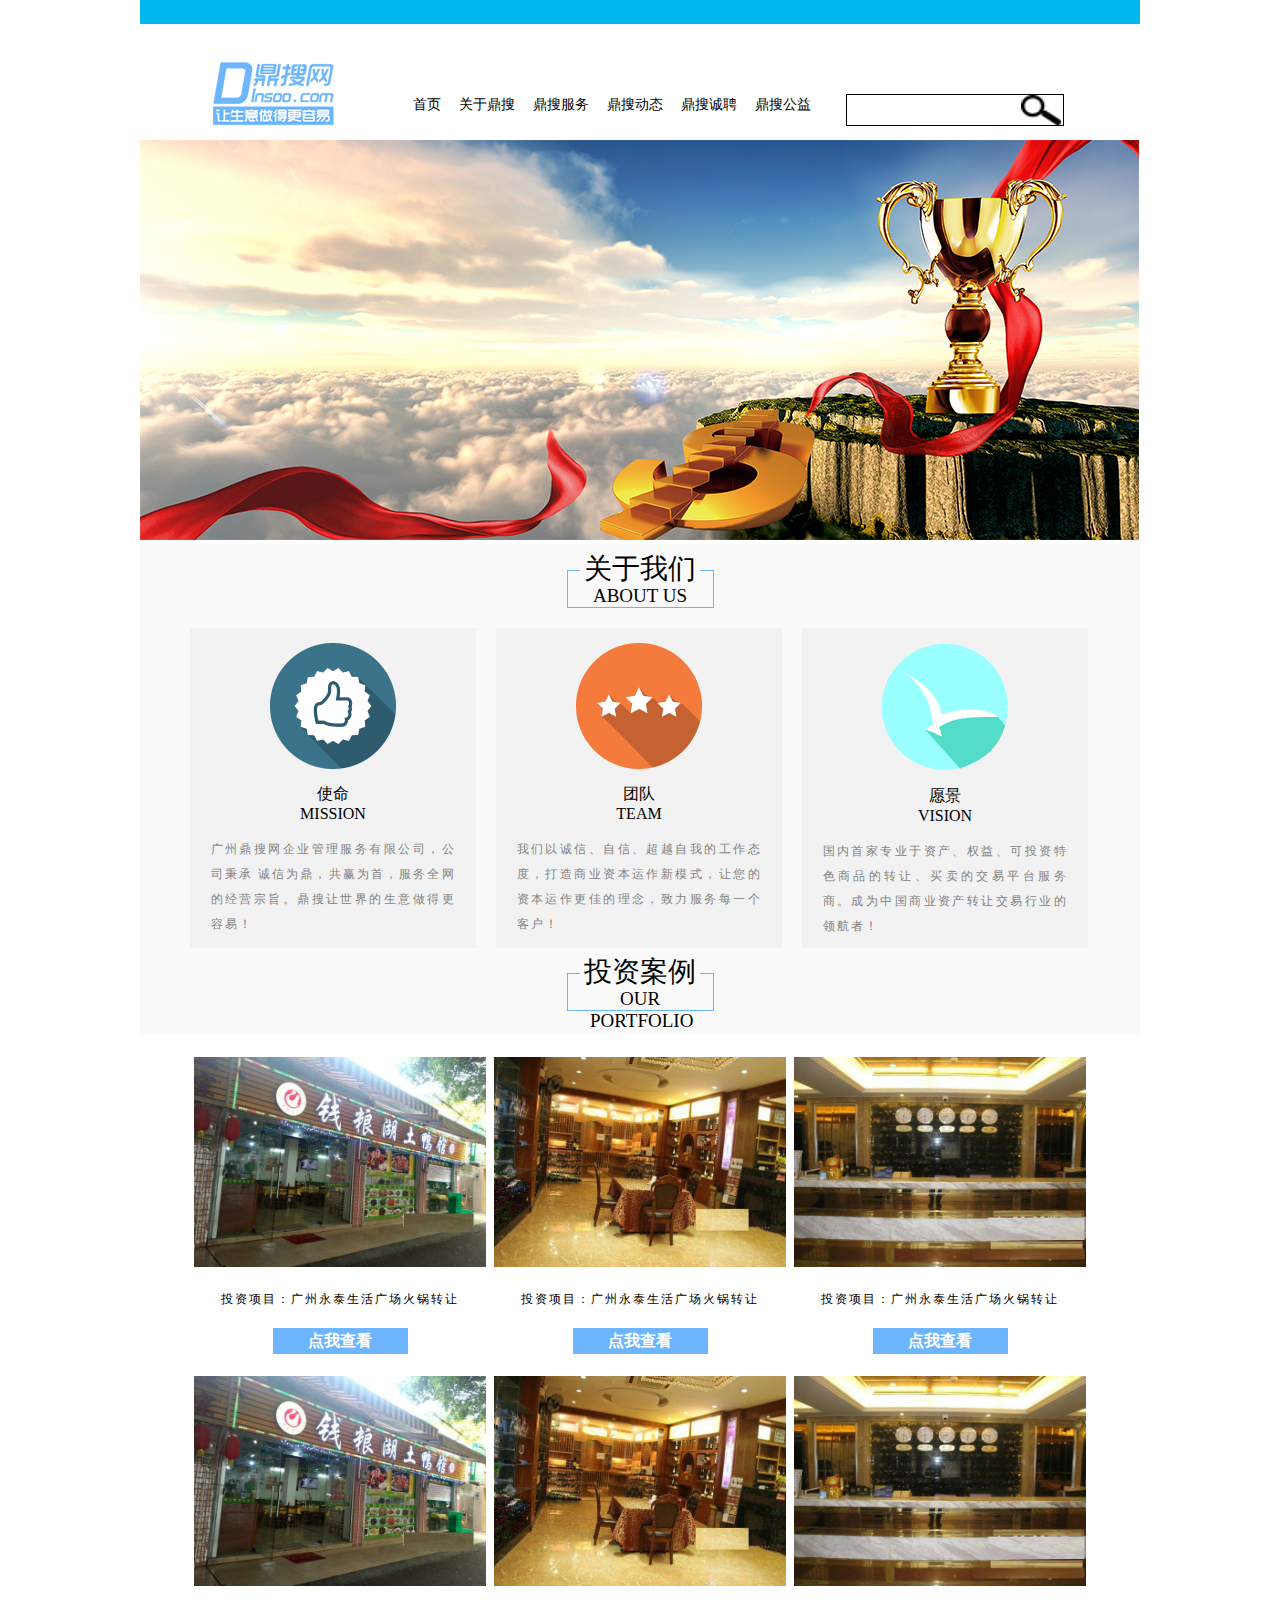
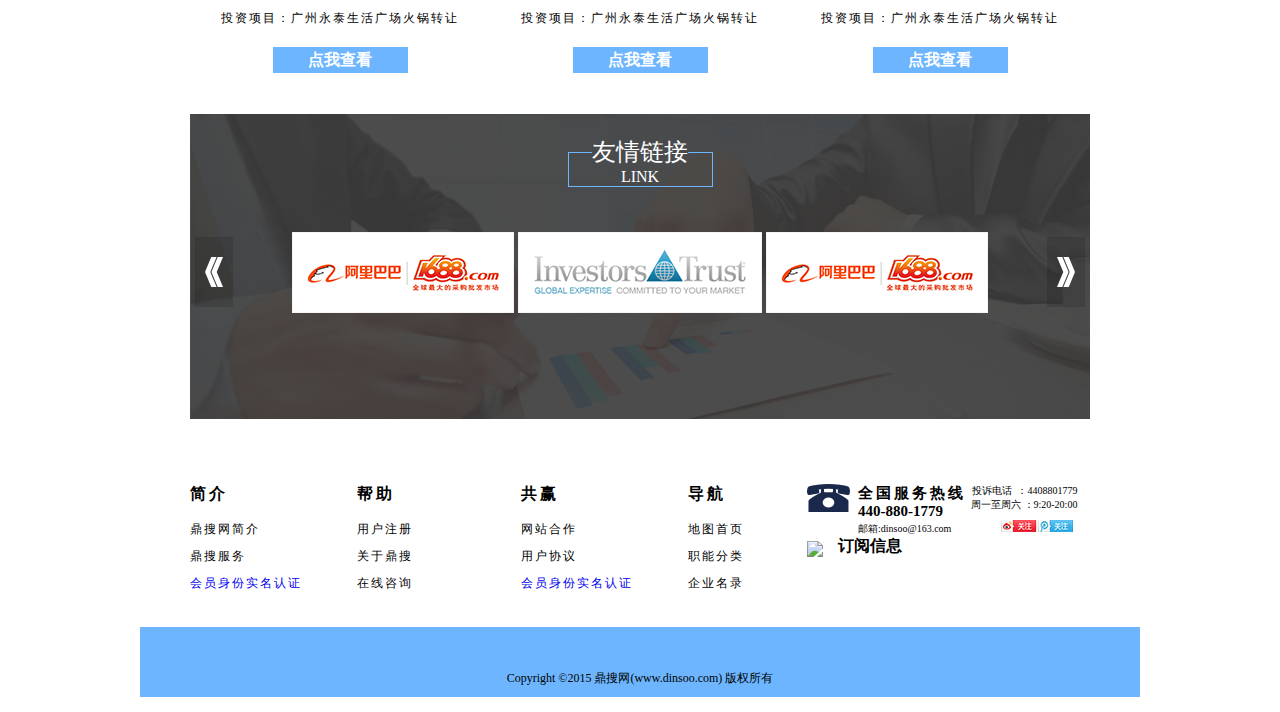
==== index.html @ 2ace5770 "dingSou-version-1.00" ====
<!DOCTYPE html>
<html>
	<head>
		<meta charset="utf-8" />
		<title>首页</title>
		<!--先设置重置样式-->
		<link rel="stylesheet" type="text/css" href="css/reset.css"/>
		<!--后设置公共样式-->
		<link rel="stylesheet" type="text/css" href="css/common.css"/>
		<!--再设置页面样式-->
		<link rel="stylesheet" type="text/css" href="css/index.css"/>
	</head>
	<body>
		<div id="web">
			<!--头部set-->
			<header>
				
				<!--导航-->
				<nav class="clearfix">
					<div class="logo fl">
						<img src="img/logo.png" alt=""/>
					</div>
					
					<ul class="nav_link fl">
						<li><a href="index.html">首页</a></li>
						<li><a href="">关于鼎搜</a></li>
						<li><a href="">鼎搜服务</a></li>
						<li><a href="">鼎搜动态</a></li>
						<li><a href="">鼎搜诚聘</a></li>
						<li><a href="">鼎搜公益</a></li>
					</ul>
					
					<!--搜索栏-->
					<div class="searchBar fr">
						<input type="search" />
						<input type="image" src="img/Magnifier.png" alt="搜索"/>
						
					</div>
				
				</nav>
				
				
				<!--轮播图-->
				<div class="kv">
					<img src="img/bigbanner.png"/>
				</div>
			</header>
			<!--头部end-->
			
			<!--关于我们set-->
			<section id="aboutUs">
				<div class="title">
					<span class="tBigName iBlock">
						关于我们
					</span>
					<span class="tSName iBlock">
						ABOUT US
					</span>
				</div>
				
				<!--三个关于我们的格子-->
				<div class="dexBox">
					<div class="sBox">
						<img src="img/mission.png"/>
						<div class="sBoxTitleTop">
							使命	
						</div>
						<div class="sBoxTitleBottom">
							MISSION	
						</div>
						<div class="des mAuto">
							广州鼎搜网企业管理服务有限公司，公司秉承 诚信为鼎，共赢为首，服务全网的经营宗旨。鼎搜让世界的生意做得更容易！
						</div>
						
						
						
				</div>
					
					
					
					<div class="sBox">
						<img src="img/team.png"/>
						<div class="sBoxTitleTop">
							团队
						</div>
						<div class="sBoxTitleBottom">
							TEAM
						</div>
						<div class="des mAuto">
							我们以诚信、自信、超越自我的工作态度，打造商业资本运作新模式，让您的资本运作更佳的理念，致力服务每一个客户！
						</div>
						
						
						
					</div>
					
					<div class="sBox">
						<img src="img/vision.png"/>
						<div class="sBoxTitleTop">
							愿景
						</div>
						<div class="sBoxTitleBottom">
							VISION	
						</div>
						<div class="des mAuto">
							国内首家专业于资产、权益、可投资特色商品的转让、买卖的交易平台服务商。成为中国商业资产转让交易行业的领航者！
						</div>
						
						
						
					</div>
				</div>
				
				<!--投资案例的标题-->
				<div class="title">
					<span class="tBigName iBlock">
						投资案例
					</span>
					<span class="tSName iBlock">
						OUR PORTFOLIO
					</span>
				</div>
				
				
			</section>	
			<!--关于我们end-->
			
			
			<!--投资案例set-->
			<section id="case">
				
				<div class="caseDes">
					<img src="img/portfolio1.jpg"/>
					<div class="caseName">
						投资项目：广州永泰生活广场火锅转让
					</div>
					<div class="checkMe">
						<a href="">点我查看</a>
					</div>
					
				</div>
				
				
				<div class="caseDes">
					<img src="img/portfolio2.jpg"/>
					<div class="caseName">
						投资项目：广州永泰生活广场火锅转让
					</div>
					<div class="checkMe">
						<a href="">点我查看</a>
					</div>
					
				</div>
				<div class="caseDes">
					<img src="img/portfolio3.png"/>
					<div class="caseName">
						投资项目：广州永泰生活广场火锅转让
					</div>
					<div class="checkMe">
						<a href="">点我查看</a>
					</div>
					
				</div>
				<div class="caseDes">
					<img src="img/portfolio1.jpg"/>
					<div class="caseName">
						投资项目：广州永泰生活广场火锅转让
					</div>
					<div class="checkMe">
						<a href="">点我查看</a>
					</div>
					
				</div>
				<div class="caseDes">
					<img src="img/portfolio2.jpg"/>
					<div class="caseName">
						投资项目：广州永泰生活广场火锅转让
					</div>
					<div class="checkMe">
						<a href="">点我查看</a>
					</div>
					
				</div>
				<div class="caseDes">
					<img src="img/portfolio3.png"/>
					<div class="caseName">
						投资项目：广州永泰生活广场火锅转让
					</div>
					<div class="checkMe">
						<a href="">点我查看</a>
					</div>
					
				</div>
				
			</section>
			<!--投资案例end-->
			
			
			<!--友情链接set-->
			<section id="link">
				
				<div class="linkBanner">
					<div class="blackBanner">
						<div class="linkTitle">
							<fieldset>
								<legend>友情链接</legend>
								LINK
							</fieldset>
						</div>
					
						<div class="arrow fl">
							<a href=""><img src="img/arrow.png"/></a>
						</div>
						<div class="arrow fr">
							<a href=""><img class="transImg" src="img/arrow.png"/></a>
						</div>
						
						<div class="imgGroup">
							<a href=""><img src="img/alibaba-logo.png"/></a>
							<a href=""><img src="img/Trust-logo.png"/></a>
							<a href=""><img src="img/alibaba-logo.png"/></a>
							
						</div>
						
					</div>

				</div>

				
			</section>
			<!--友情链接end-->
			
			
			<!--尾部set-->
			<footer>
				<div class="footer_info clearfix">
					<div class="navBox">
						<a href="">简介</a>
						<a href="">鼎搜网简介</a>
						<a href="">鼎搜服务</a>
						<a href="login.html">会员身份实名认证</a>
					</div>
					
					<div class="navBox">
						<a href="">帮助</a>
						<a href="">用户注册</a>
						<a href="">关于鼎搜</a>
						<a href="">在线咨询</a>
					</div>
					<div class="navBox">
						<a href="">共赢</a>
						<a href="">网站合作</a>
						<a href="">用户协议</a>
						<a href="login.html">会员身份实名认证</a>
					</div>
					<div class="navBox">
						<a href="">导航</a>
						<a href="">地图首页</a>
						<a href="">职能分类</a>
						<a href="">企业名录</a>
					</div>
					<div class="contactInfo fl">
						<div class="topInfo">
							<img src="img/telphone.png"/>
							<span class="telBigNum">
								<span>全国服务热线</span><br />
								440-880-1779
							</span>
							<span class="telsNum">
							投诉电话&nbsp;&nbsp;：4408801779<br />
							周一至周六 ：9:20-20:00
							</span>
							<div class="elink">
								<span class="">邮箱:dinsoo@163.com</span>
								<img class="" src="img/follow.png"/>
							</div>
						
						</div>
						
						<div class="bottomInfo">
							<img src="img/QRcode2.png"/>
							<span>订阅信息</span>
						</div>		
					</div>
					
					
				</div>
				<div class="copyright">
					<!--<span>-->
						Copyright ©2015 鼎搜网(www.dinsoo.com) 版权所有
					<!--</span>-->
				</div>
				
			</footer>
			<!--尾部end-->
		</div>
		
		
	</body>
</html>
---- css/common.css ----
a:visited{
	color:black;
}

#web{
	width: 1000px;
	margin: 0 auto;
	/*background-color: skyblue;*/
}

/*头部set*/
header
{
	/*height: 116px;*/
	width: 100%;
	border-top: 24px solid #00b7ee;

}
nav{
	height: 116px;
	/*line-height: 116px;*/
	/*padding-bottom: 15px;*/
}
nav>.logo{
	width: 121px;
	height: 63px;
	margin-left: 73px;
	margin-top: 38px;
	/*vertical-align: bottom;*/
}
nav>.nav_link{
	width: 420px;
	/*height: 34px;*/
	margin-top: 72px;
	margin-left: 70px;
	/*background-color: yellow;*/
	
}
nav>.nav_link>li{
	font-size: 14px;
	margin:0 9px;
} 
nav a{
	font-family:regular;
	color: #000000;
	
}

nav>.nav_link>li{
	
	float: left;
}


nav .searchBar{
	margin-top: 70px;
	margin-right: 76px;
	width: 216px;
	height: 30px;
	border: solid 1px #000000;
	font-size: 0;
}

nav .searchBar input[type="search"]{
	width:174px ;
	height: 100%;
	vertical-align: top;
	border: none;
	padding-left: 8px;
}
nav .searchBar input[type="image"]{
	
	width: 40px;
	height: 100%;
	vertical-align: top;
}


/*头部end*/


/*尾部set*/
footer{
	width: 100%;
	height: 228px;
	
}

.footer_info{
	/*上空35 下空25*/
	/*左右空余50px*/
	width: 100% - 100px;
	margin:60px 0 25px 0;
	padding-left:50px;
}
.navBox{
	float: left;
}
.navBox>a:visited{
	color: black;
}
.navBox>a{
	background-color: white;
	display: block;
}

.navBox a{
	letter-spacing: 2px;
	font-size: 12px;
	padding-bottom: 10px;
}

.navBox>a:nth-of-type(1){
	font-size: 16px;
	font-weight: bold;
	padding-bottom: 16px;
	letter-spacing: 3px;
}

.navBox:nth-of-type(1){
	margin-right: 55px;
	
}
.navBox:nth-of-type(2){
	margin-right: 108px;
	
}
.navBox:nth-of-type(3){
	margin-right: 55px;
	
}
.navBox:nth-of-type(4){
	margin-right: 63px;
	
}

.contactInfo{
	background-color: white;
	vertical-align: top;
	
	
}
.topInfo{
	font-size:0;
	/*height: 50px;*/
	/*width: 280px;*/
}
.topInfo>span{
	display: inline-block;
}
.telBigNum{
	margin-left: 8px;
	font-size: 15px;
	font-weight: bold;
 	vertical-align: top; 
 	width: 113px;
 	/*line-height: 25px;*/
}
.telBigNum>span{
	letter-spacing: 3px;
}
.telsNum{
	text-align: right;
	font-size: 10px;
	vertical-align: top;
}
.elink{
	margin-left: 51px;
}
.elink span{
	font-size: 10px;
	margin-right: 50px;
}

.bottomInfo{
	font-size: 0;
}
.bottomInfo>span{
	margin-left: 15px;
	vertical-align: bottom;
	font-size: 16px;
	font-weight:bold;

}
.copyright{
	box-sizing: border-box;
	width: 100%;
	height: 70px;
	padding-top: 43px;
	padding-bottom: 15px;
	background-color:#6db6ff;
	font-size: 12px;
	text-align: center;
}
/*
.copyright>span{
	width: 100%;
	position: relative;
	display: block;
	
	margin: 0 auto;
	
}


*/



/*尾部end*/
---- css/index.css ----
/*section id="aboutUs" 关于我们 样式set*/
/*标题样式set*/

#aboutUs{
	box-sizing: border-box;
	width: 1000px;
	height: 490px;
	padding: 26px 40px 0px 40px;
	background-color: #fafafa;
}

.title{
	text-align: center;
	margin: 0 auto;
	width: 145px;
	height: 36px;
	border: 1px solid #6db6ff;
	position: relative;
}

.tBigName{
	
	width: 120px;
	height: 26px;
	position: absolute;
	left:calc(50% - 60px);
	top:-21px;
	font-size: 28px;
	background-color: #fafafa;
}
.tSName{
	width: 100px;
	height: 22px;
	font-family: ArialMT;
	font-size: 19px;
	position: absolute;
	left:calc(50% - 50px);
	bottom: 0;
}

/*标题样式end*/

/*介绍样式set*/

.dexBox{
	margin-top: 20px;
	margin-bottom: 25px;
	width: 100%;
	height: 320px;
	/*background-color: black;*/

}

.sBox{
	float: left;
	height: 100%;
	width: 286px;
	margin: 0 10px;
	background-color: #f2f2f2;
	
}
.sBox>img{
	display: block;
	margin: 15px auto;
}

.sBoxTitleTop{
	font-size: 16px;
	text-align: center;
}

.sBoxTitleBottom{
	font-family: ArialMT;
	font-size: 16px;
	text-align: center;
	margin-bottom: 14px;
}

.des{
	
	color: #838383;
	width: 245px;
	height: 88px;
	font-size: 12px;
	letter-spacing: 2px;
	line-height: 25px;
	text-align: justify;
}


/*介绍样式end*/
/*section id="aboutUs" 关于我们 样式end*/

/*section id="case" 投资案例样式set*/

#case{
	box-sizing: border-box;
	width: 1000px;
	height: 680px;
	padding: 23px 50px 0px 50px;

	/*background-color: black;*/
}
.caseDes{
	float: left;
	width: 292px;
	/*height: 326px;*/
	margin: 0 4px 22px;
	background-color: white;
}
.caseDes>img{
	width: 100%;
	height: 210px;
	
}
.caseName{
	font-size: 12px;
	letter-spacing: 2px;
	text-align: center;
	margin: 20px auto; 
}
.checkMe{
	text-align: center;
	color: white;
	width: 135px;
	height: 26px;
	background-color: #6DB6FF;
	margin: 0 auto;
}
.checkMe>a{
	line-height: 26px;
	font-size: 16px;
	font-weight: bold;
}
.checkMe>a:visited{
	color: white;
}
/*section id="case" 投资案例样式end*/


/*section id="link" 友情链接set*/
#link{
	width: 1000px;
	height:310px ;
}
.linkBanner{
	/**/
	width: 900px;
	height:305px ;
	text-align: center;
	background-image: url(../img/banner.png);
	background-repeat: no-repeat;
	background-position: center;
	background: cover;
	margin: 0 auto;
	
}
.blackBanner{
	background-color: rgba(0,0,0,0.70);
	width: 100%;
	height: 100%;
	
	color: white;
	
}
.linkTitle{
	
	text-align: center;
	margin: 0 auto;
	font-size: 16px;
	width: 145px;
	padding-top: 22px;

}
.linkTitle>fieldset{
	
	display: block;
	border: 1px solid #6DB6FF;
	
}
.linkTitle>fieldset>legend{
	font-size: 24px;
}
.arrow{
	width: 38px;
	height: 70px;
	background-color: rgba(0,0,0,0.12);
	line-height: 90px;
	margin: 50px 5px 0px 5px;

}
.arrow>img{
	vertical-align: middle;
}
.transImg{
	transform:rotate(180deg);
}
.imgGroup{
	margin-top: 45px;
}

/*section id="link" 友情链接end*/
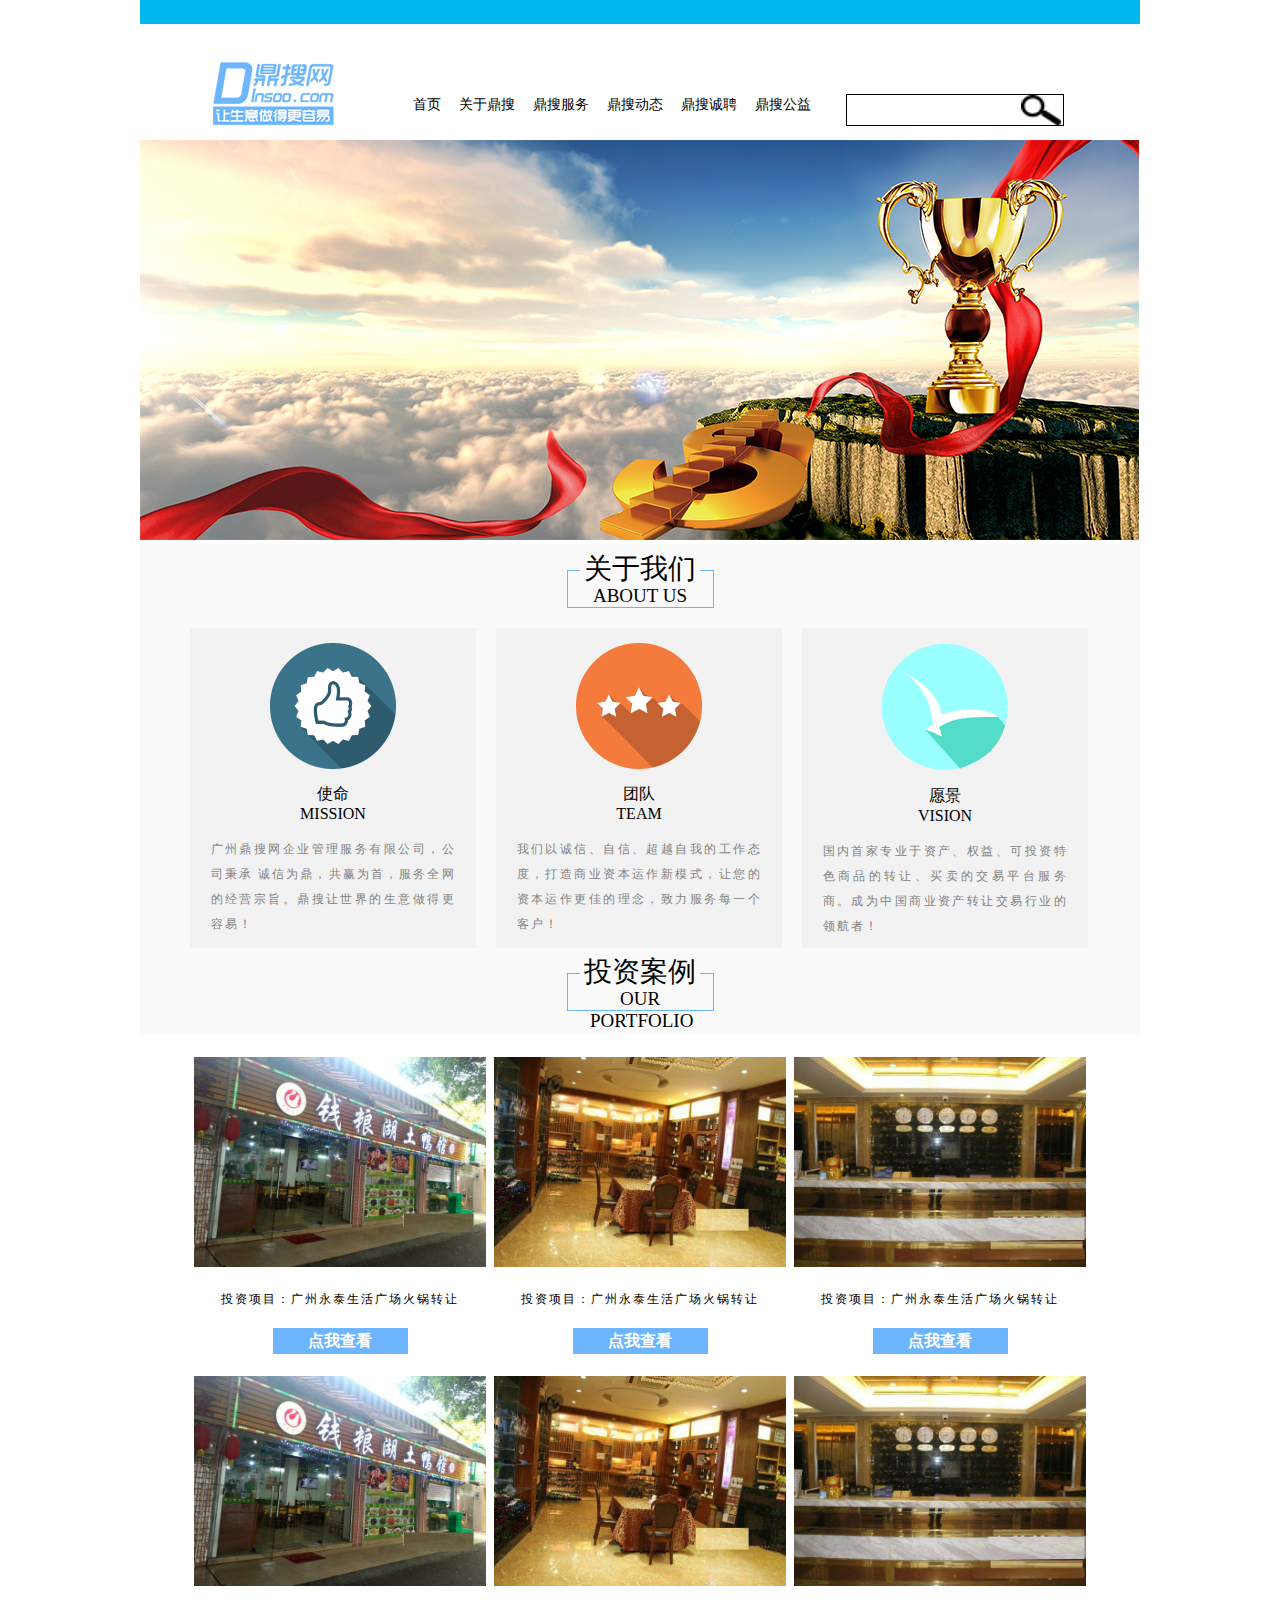
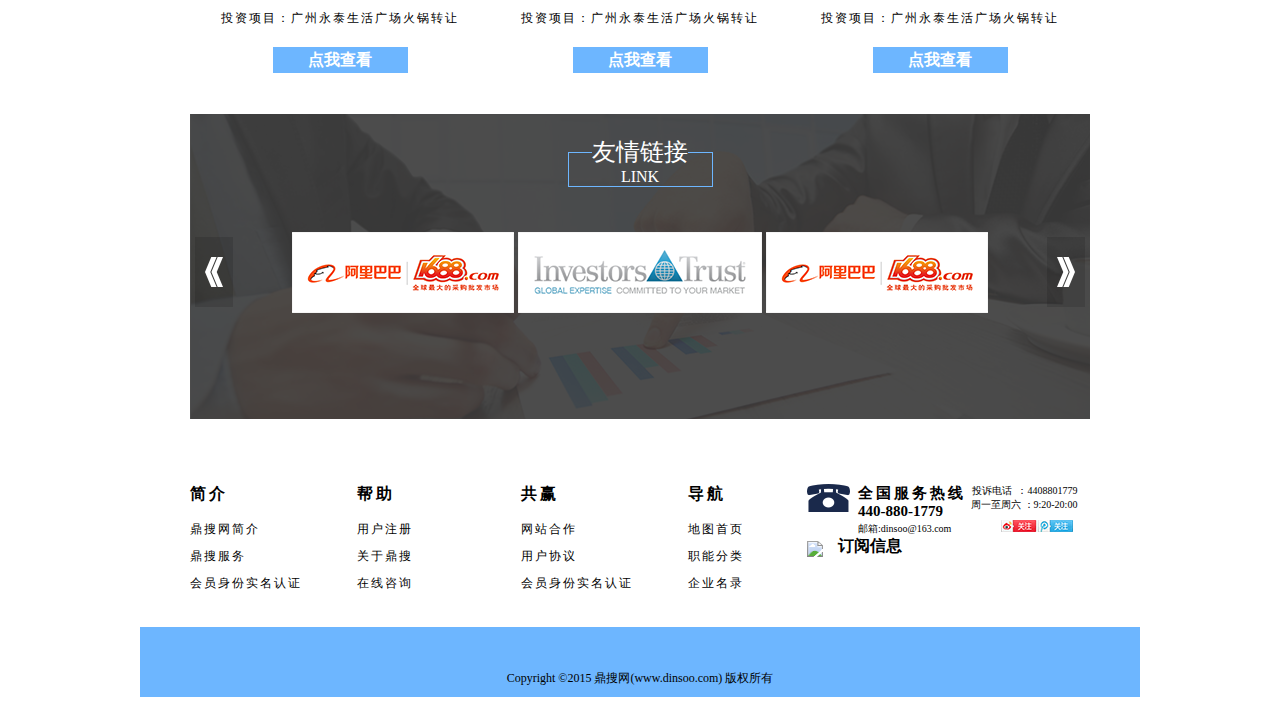
==== commit 046c4461: "dingSou-version-1.01" ====
--- a/index.html
+++ b/index.html
@@ -203,7 +203,11 @@
 					<div class="blackBanner">
 						<div class="linkTitle">
 							<fieldset>
-								<legend>友情链接</legend>
+								<!--legend在IE firefox中css的text-align:center 
+									无法正常使文字居中 在chrome表现正常
+									而 align="center"写法可以兼容IE firefox
+								-->
+								<legend align="center">友情链接</legend>
 								LINK
 							</fieldset>
 						</div>
--- a/css/common.css
+++ b/css/common.css
@@ -1,4 +1,7 @@
 a:visited{
+	color:black;
+}
+a{
 	color:black;
 }
 
--- a/css/index.css
+++ b/css/index.css
@@ -132,6 +132,7 @@
 	line-height: 26px;
 	font-size: 16px;
 	font-weight: bold;
+	color: white;
 }
 .checkMe>a:visited{
 	color: white;
@@ -201,3 +202,4 @@
 }
 
 /*section id="link" 友情链接end*/
+
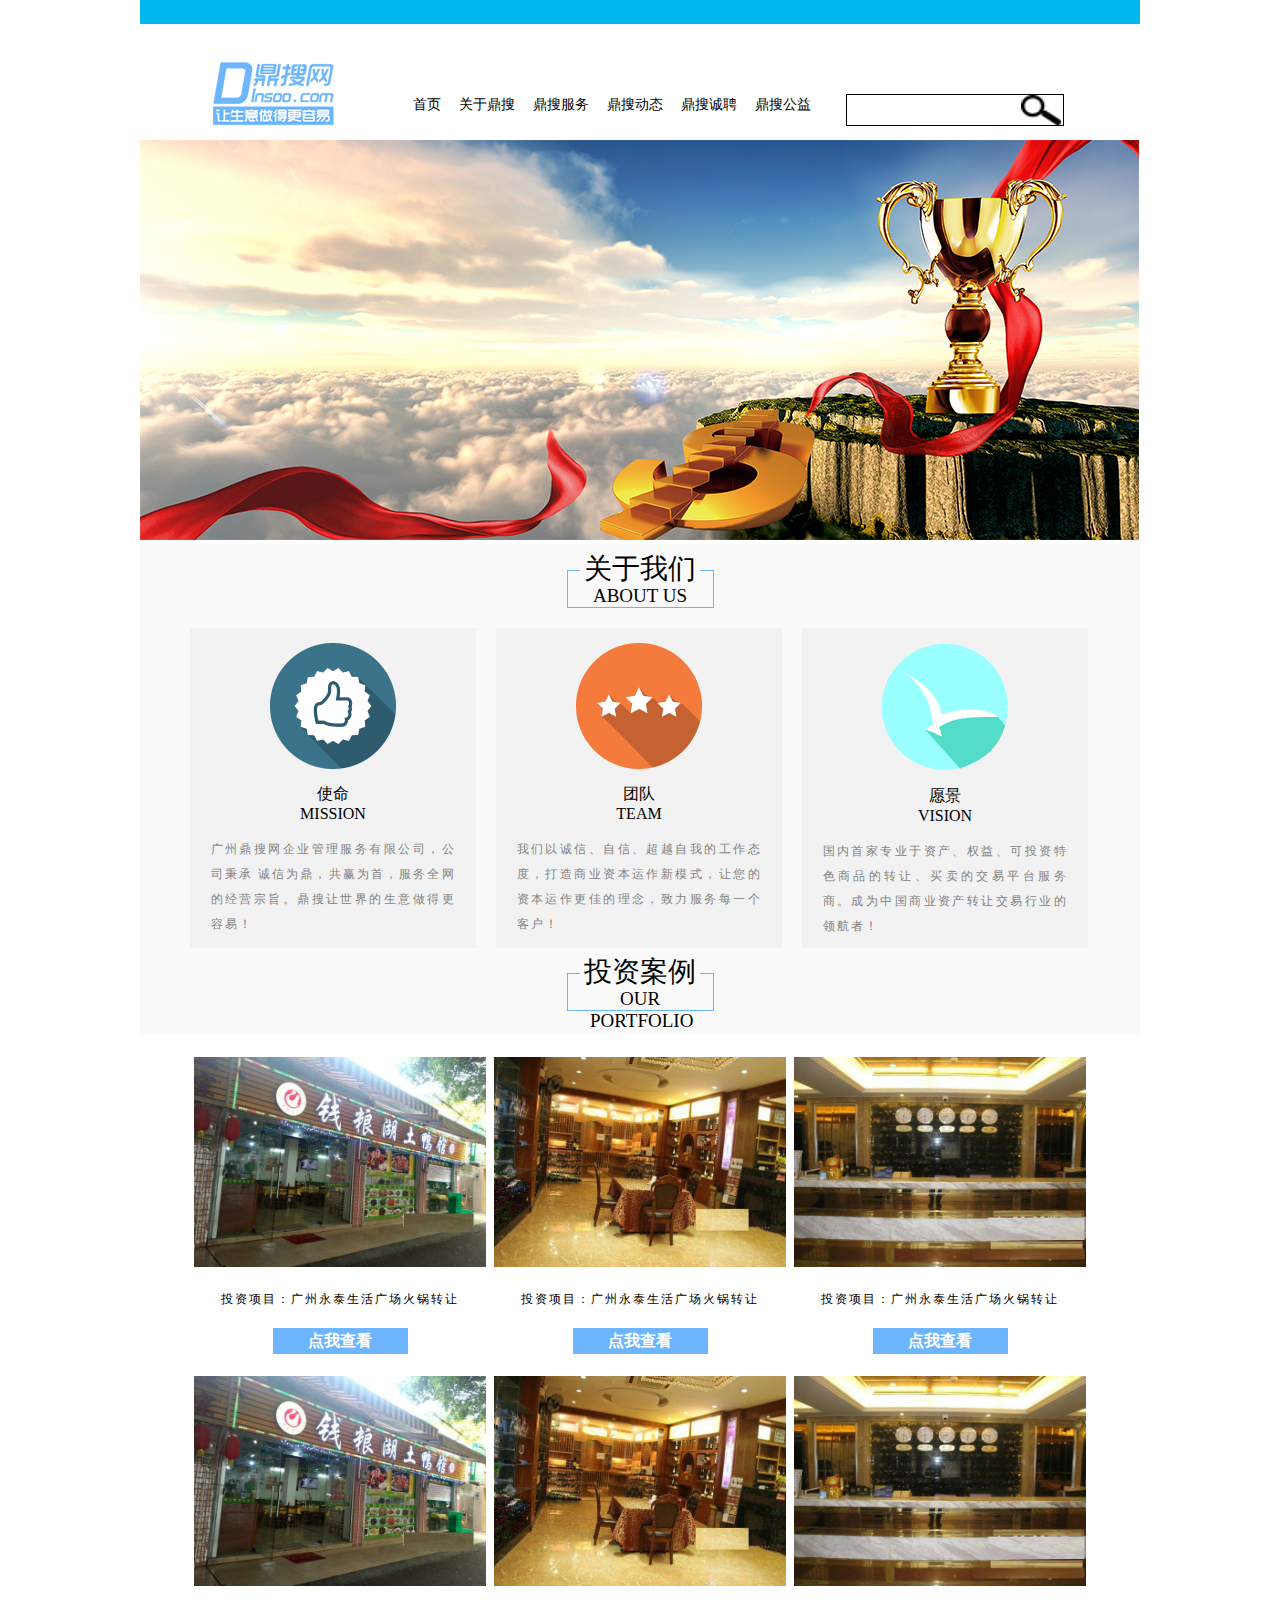
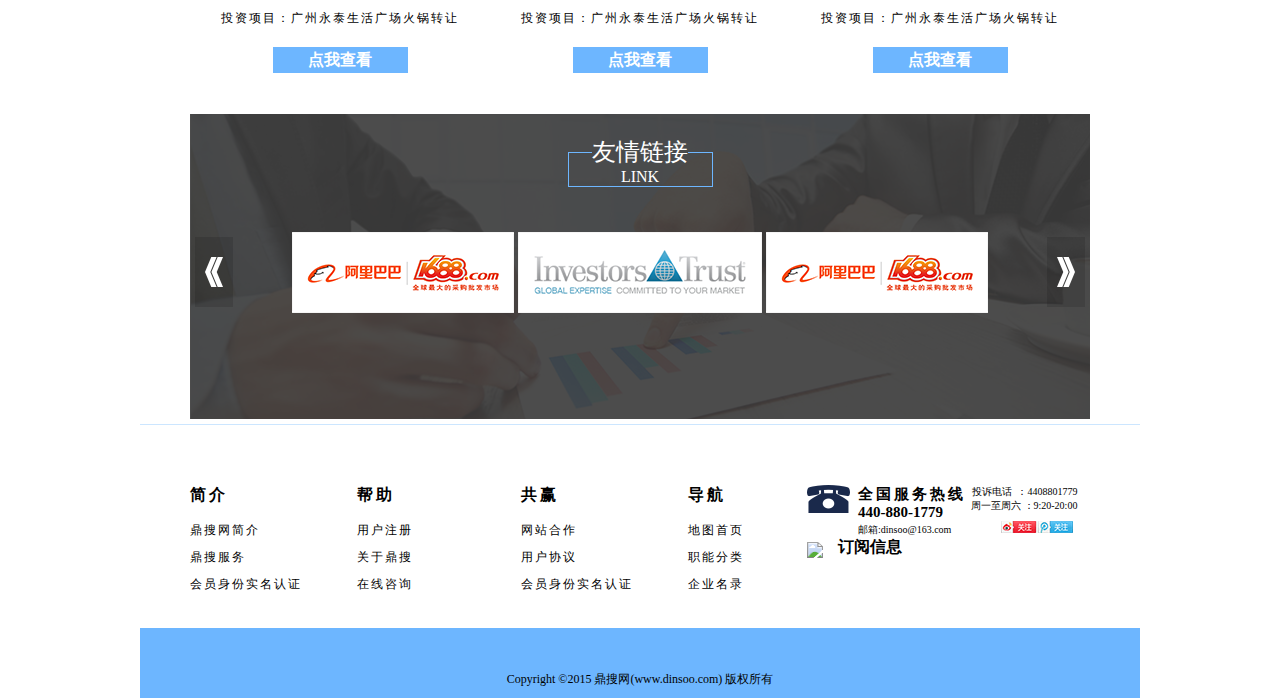
==== commit 8d31580a: "dingSou-version-2.00" ====
--- a/index.html
+++ b/index.html
@@ -23,11 +23,11 @@
 					
 					<ul class="nav_link fl">
 						<li><a href="index.html">首页</a></li>
-						<li><a href="">关于鼎搜</a></li>
-						<li><a href="">鼎搜服务</a></li>
-						<li><a href="">鼎搜动态</a></li>
-						<li><a href="">鼎搜诚聘</a></li>
-						<li><a href="">鼎搜公益</a></li>
+						<li><a href="detail.html">关于鼎搜</a></li>
+						<li><a href="list.html">鼎搜服务</a></li>
+						<li><a href="detail.html">鼎搜动态</a></li>
+						<li><a href="detail.html">鼎搜诚聘</a></li>
+						<li><a href="detail.html">鼎搜公益</a></li>
 					</ul>
 					
 					<!--搜索栏-->
@@ -239,29 +239,29 @@
 			<footer>
 				<div class="footer_info clearfix">
 					<div class="navBox">
-						<a href="">简介</a>
-						<a href="">鼎搜网简介</a>
-						<a href="">鼎搜服务</a>
+						<a href="index.html">简介</a>
+						<a href="detail.html">鼎搜网简介</a>
+						<a href="detail.html">鼎搜服务</a>
 						<a href="login.html">会员身份实名认证</a>
 					</div>
 					
 					<div class="navBox">
-						<a href="">帮助</a>
-						<a href="">用户注册</a>
-						<a href="">关于鼎搜</a>
-						<a href="">在线咨询</a>
+						<a href="detail.html">帮助</a>
+						<a href="register.html">用户注册</a>
+						<a href="detail.html">关于鼎搜</a>
+						<a href="detail.html">在线咨询</a>
 					</div>
 					<div class="navBox">
-						<a href="">共赢</a>
-						<a href="">网站合作</a>
-						<a href="">用户协议</a>
+						<a href="detail.html">共赢</a>
+						<a href="detail.html">网站合作</a>
+						<a href="detail.html">用户协议</a>
 						<a href="login.html">会员身份实名认证</a>
 					</div>
 					<div class="navBox">
-						<a href="">导航</a>
-						<a href="">地图首页</a>
-						<a href="">职能分类</a>
-						<a href="">企业名录</a>
+						<a href="detail.html">导航</a>
+						<a href="detail.html">地图首页</a>
+						<a href="detail.html">职能分类</a>
+						<a href="detail.html">企业名录</a>
 					</div>
 					<div class="contactInfo fl">
 						<div class="topInfo">
--- a/css/common.css
+++ b/css/common.css
@@ -1,3 +1,4 @@
+/*项目公共类*/
 a:visited{
 	color:black;
 }
@@ -10,6 +11,8 @@
 	margin: 0 auto;
 	/*background-color: skyblue;*/
 }
+
+
 
 /*头部set*/
 header
@@ -86,7 +89,7 @@
 footer{
 	width: 100%;
 	height: 228px;
-	
+	border-top:1px solid #cce6ff;
 }
 
 .footer_info{
@@ -210,4 +213,148 @@
 
 
 
-/*尾部end*/+/*尾部end*/
+
+
+
+/*我要转出set*/
+.leftHead{
+	display: block;
+	margin: 50px auto 60px;
+	text-align: center;
+	width: 130px;
+	position: relative;
+}
+.leftHead:before,.leftHead:after{
+	content: "";
+	display: block;
+	border: 1px solid #9ac1c0;
+	width: 100px;
+	margin: 0 auto;
+	position: absolute;
+}
+.leftHead:before{
+	left: -90%;
+	bottom: 50%;
+}
+.leftHead:after{
+	right: -90%;
+	bottom: 50%;
+}
+
+.headWord{
+	font-size: 10px;
+	font-family: Arial;
+	font-weight: bold;
+	letter-spacing: -1px;
+	
+}
+.headWord:first-of-type{
+	font-size: 18px;
+	font-family: MicrosoftYaHei;
+	font-weight: bold;
+	letter-spacing: 9px;
+}
+/*我要转出end*/
+
+/*三角 梯形绘制 set*/
+.smallicon{
+	width: 80px;
+	height:30px;
+	/*margin: 50px;*/
+}
+
+.smalltri{
+	/*width: 80px;*/
+	/*height:30px;*/
+	/*margin: 50px;*/
+}
+
+.lefttri{
+	border-top: 35px solid white;
+	/*border-right: 50px solid red;*/
+	border-left: 15px solid #6db6ff;
+	/*border-bottom: 30px solid white;*/
+}
+
+.righttri{
+	border-top: 35px solid white;
+	border-right: 15px solid #6db6ff;
+	/*border-left: 15px solid red;*/
+	/*border-bottom: 30px solid white;*/
+}
+
+
+.leftDowntri{
+	/*border-top: 35px solid white;*/
+	/*border-right: 15px solid #6db6ff;*/
+	border-left: 15px solid #6db6ff;
+	border-bottom: 30px solid white;
+}
+
+.rightDowntri{
+	/*border-top: 35px solid white;*/
+	border-right: 15px solid #6db6ff;
+	/*border-left: 15px solid red;*/
+	border-bottom: 30px solid white;
+}
+
+/*三角 梯形绘制 end*/
+
+/*三角形排列mode2set*/
+.trimode2{
+	text-align: center;
+	border-top: 0px;
+	border-bottom: 1px solid #6db6ff;
+}
+.trimode2 .lefttri,.desBoxfun2 .desBoxTitle .righttri{
+	position: absolute;
+	bottom: 0;
+}
+.trimode2 .lefttri{
+	left:0 ;
+}
+.trimode2 .righttri{
+	right:0 ;
+}
+
+/*三角形排列mode2end*/
+
+
+/*内容索引set*/
+#contentIndex{
+	width: 900px;
+	margin: 50px auto 25px;
+	/*background-color: yellow;*/
+	border-top:1px solid #6dbdff ;
+}
+/*内容索引end*/
+
+
+/*当前位置set*/
+.hearIcon{
+	
+	border-top: 30px solid #6db6ff;
+	border-right: 15px solid white;
+	font-size: 16px;
+	position: relative;
+}
+.text{
+	position: absolute;
+	left: 2px;
+	top:-24px;
+	width: 70px;
+	color: white;
+}
+
+
+.textIndex{
+	height: 30px;
+}
+.textIndex li{
+	line-height: 33px;
+	height: 30px;
+	font-size: 17px;
+	float: left;
+}
+/*当前位置end*/
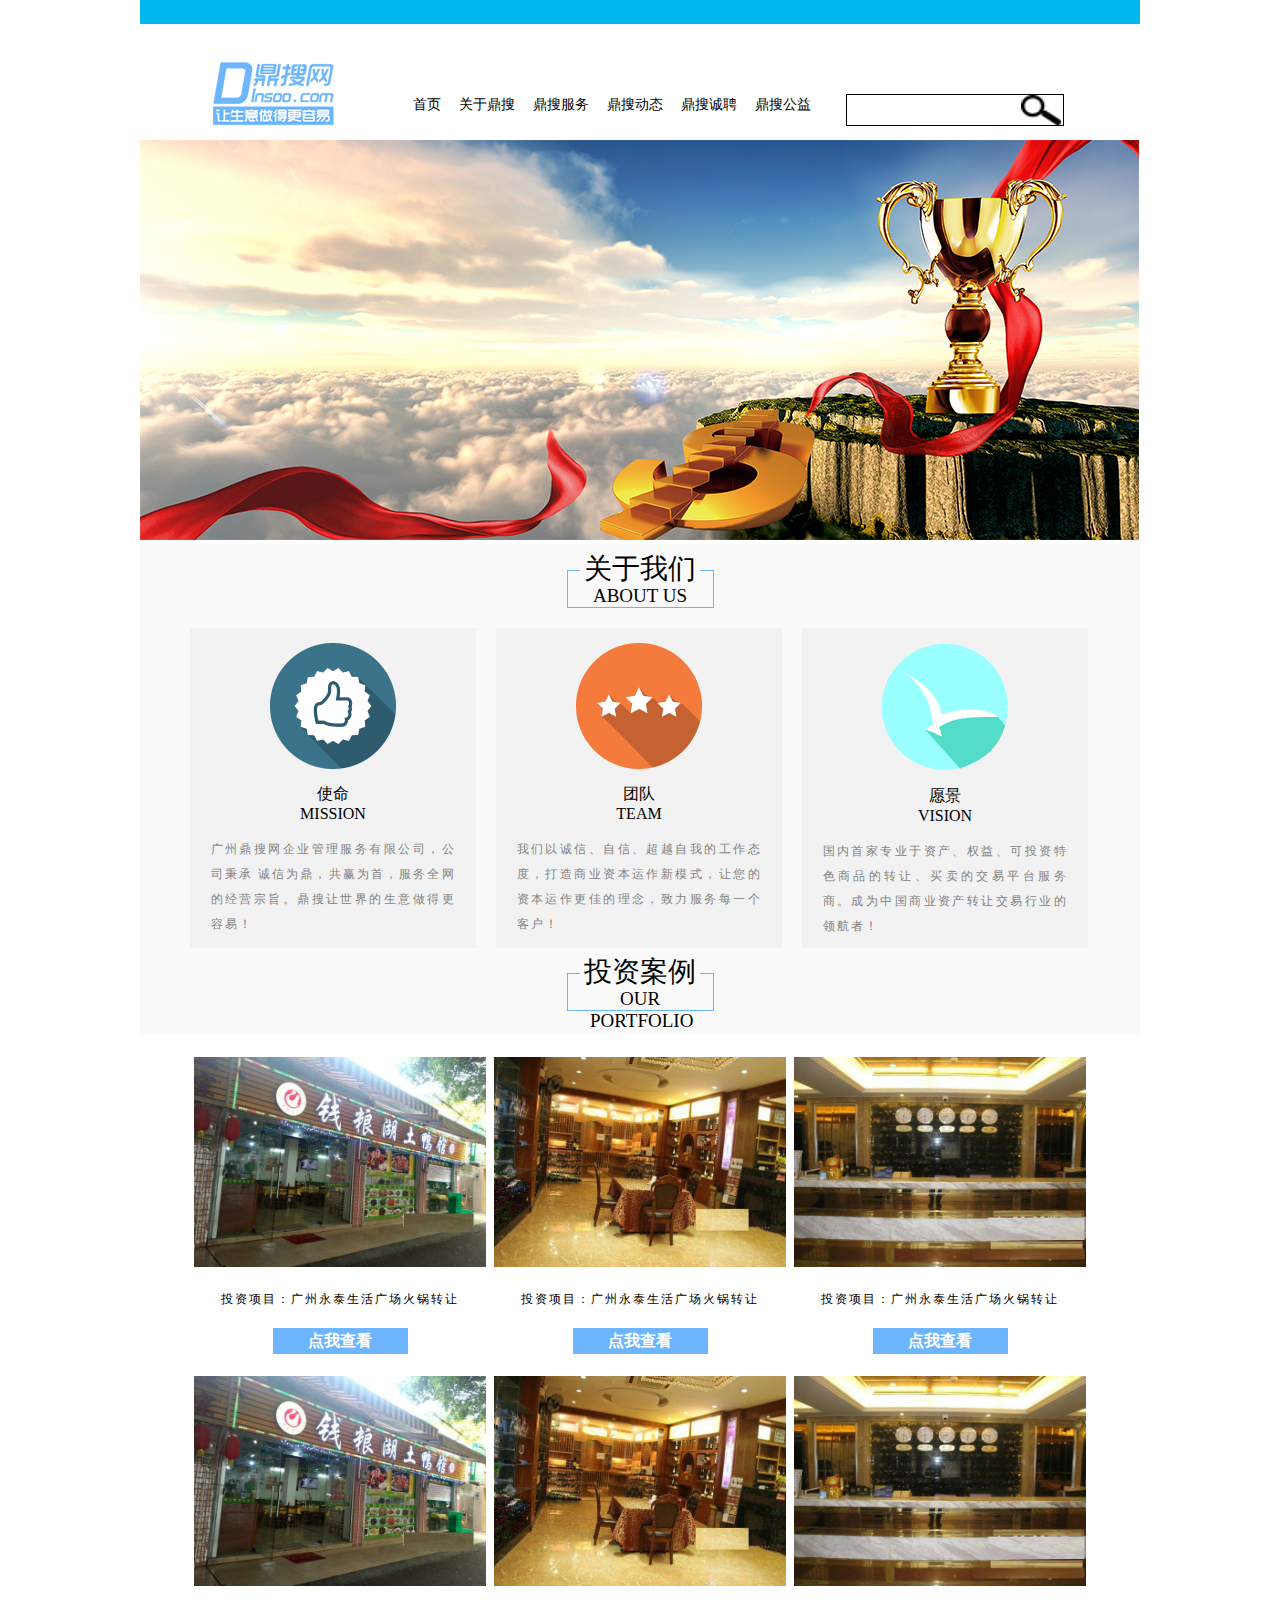
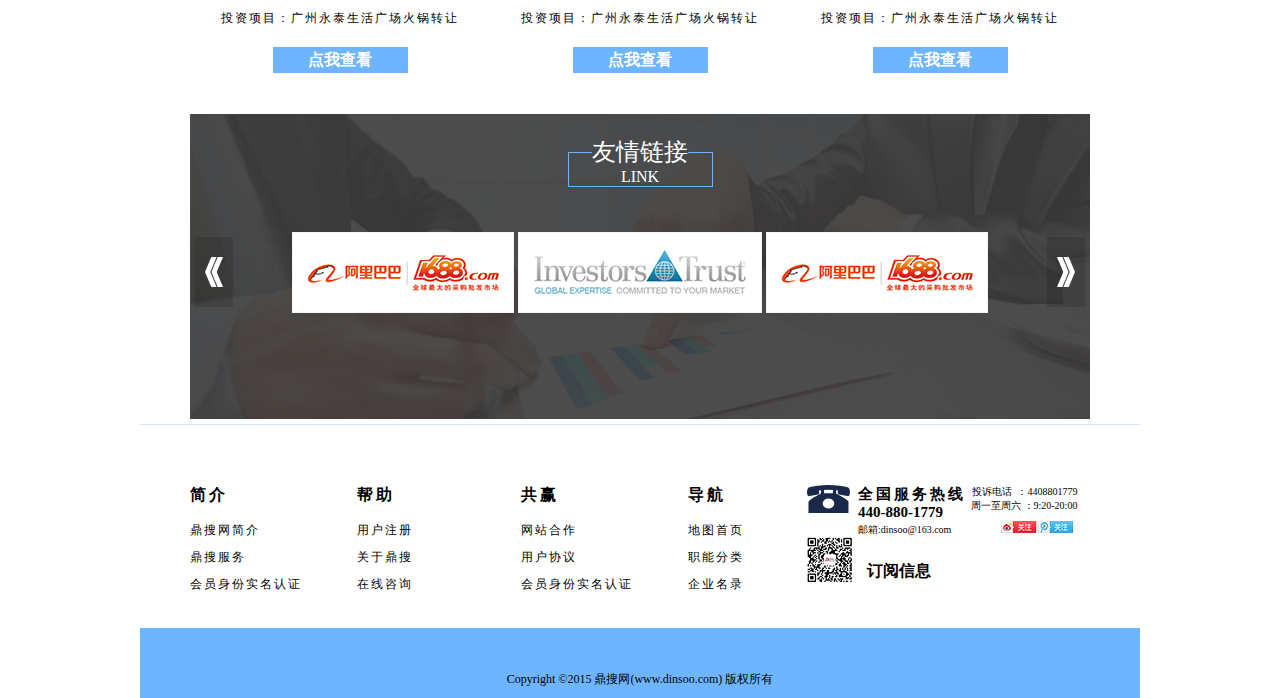
==== commit 6adaf374: "change link" ====
--- a/index.html
+++ b/index.html
@@ -25,9 +25,9 @@
 						<li><a href="index.html">首页</a></li>
 						<li><a href="detail.html">关于鼎搜</a></li>
 						<li><a href="list.html">鼎搜服务</a></li>
-						<li><a href="detail.html">鼎搜动态</a></li>
-						<li><a href="detail.html">鼎搜诚聘</a></li>
-						<li><a href="detail.html">鼎搜公益</a></li>
+						<li><a href="login.htmll">鼎搜动态</a></li>
+						<li><a href="register.html">鼎搜诚聘</a></li>
+						<li><a href="index.html">鼎搜公益</a></li>
 					</ul>
 					
 					<!--搜索栏-->
